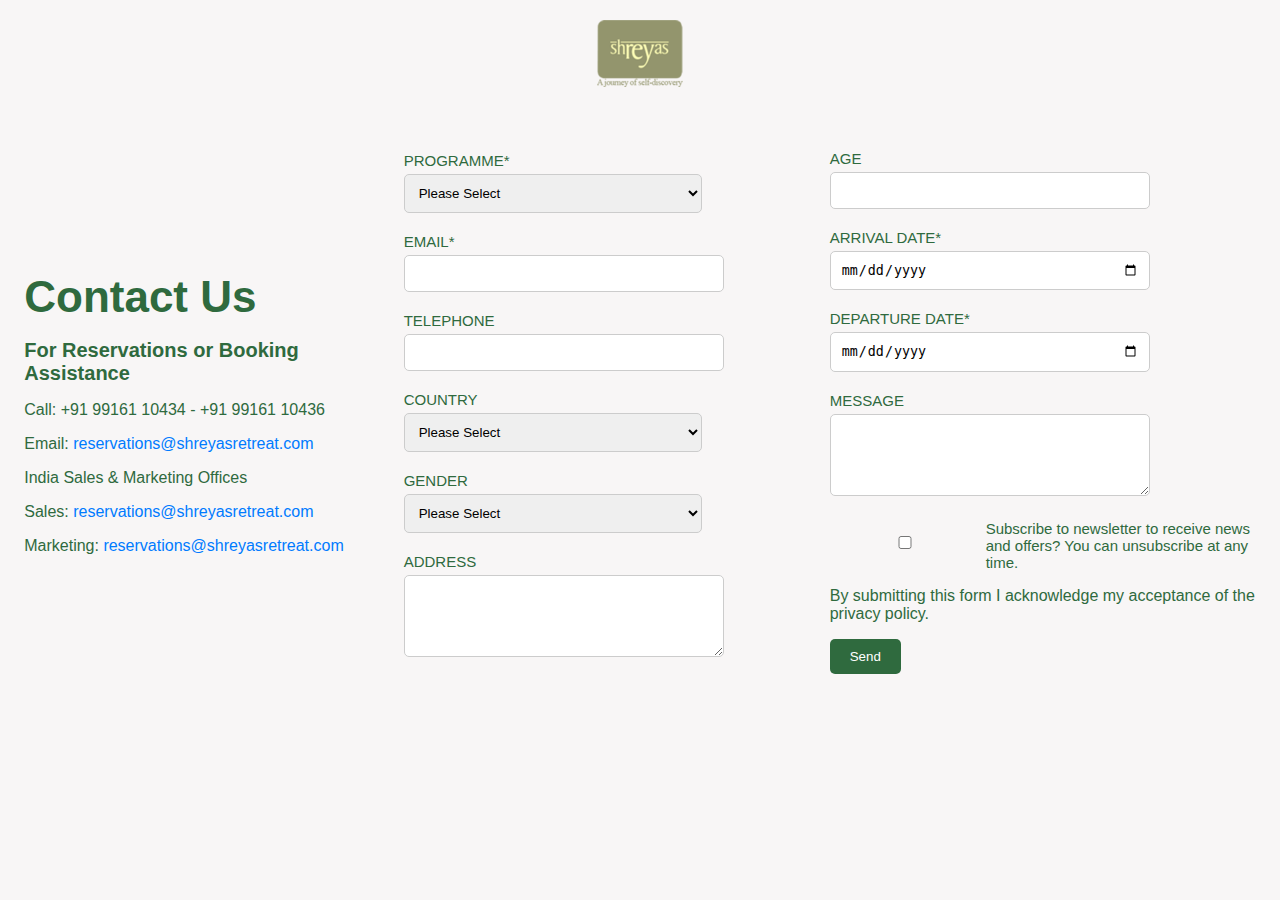
==== contact.html @ ee0d22fa "Add files via upload" ====
<!DOCTYPE html>
<html lang="en">
<head>
    <meta charset="UTF-8">
    <meta name="viewport" content="width=device-width, initial-scale=1.0">
    <title>Contact Us - Shreyas Retreat</title>
    <link rel="stylesheet" href="styles.css">
</head>
<body>
    <div class="logo-container">
        <img src="logo.png" alt="Shreyas Retreat Logo">
    </div>
    <div class="container">
        <div class="contact-details">
            <h1>Contact Us</h1>
            <h2>For Reservations or Booking Assistance</h2>
            <p>Call: +91 99161 10434 - +91 99161 10436</p>
            <p>Email: <a href="reservations@shreyasretreat.com">reservations@shreyasretreat.com</a></p>
            <p>India Sales & Marketing Offices</p>
            <p>Sales: <a href="reservations@shreyasretreat.com">reservations@shreyasretreat.com</a></p>
            <p>Marketing: <a href="reservations@shreyasretreat.com">reservations@shreyasretreat.com</a></p>
        </div>

        <div class="form-container">
            <form action="#" method="post">
                <label for="programme">PROGRAMME*</label>
                <select id="programme" name="programme" required>
                    <option value="">Please Select</option>
                    <option value="Yoga">Yoga</option>
                    <option value="Meditation">Meditation</option>
                    <option value="Ayurveda">Ayurveda</option>
                    <option value="Detox">Detox</option>
                    <option value="Wellness">Wellness</option>
                    <!-- Add more options as needed -->
                </select>

                <label for="email">EMAIL*</label>
                <input type="email" id="email" name="email" required>

                <label for="telephone">TELEPHONE</label>
                <input type="tel" id="telephone" name="telephone">

                <label for="country">COUNTRY</label>
                <select id="country" name="country">
                    <option value="">Please Select</option>
                    <option value="Afghanistan">Afghanistan</option>
                    <option value="Albania">Albania</option>
                    <option value="Algeria">Algeria</option>
                    <option value="Andorra">Andorra</option>
                    <option value="Angola">Angola</option>
                    <option value="Antigua and Barbuda">Antigua and Barbuda</option>
                    <option value="Argentina">Argentina</option>
                    <option value="Armenia">Armenia</option>
                    <option value="Australia">Australia</option>
                    <option value="Austria">Austria</option>
                    <option value="Azerbaijan">Azerbaijan</option>
                    <option value="Bahamas">Bahamas</option>
                    <option value="Bahrain">Bahrain</option>
                    <option value="Bangladesh">Bangladesh</option>
                    <option value="Barbados">Barbados</option>
                    <option value="Belarus">Belarus</option>
                    <option value="Belgium">Belgium</option>
                    <option value="Belize">Belize</option>
                    <option value="Benin">Benin</option>
                    <option value="Bhutan">Bhutan</option>
                    <option value="Bolivia">Bolivia</option>
                    <option value="Bosnia and Herzegovina">Bosnia and Herzegovina</option>
                    <option value="Botswana">Botswana</option>
                    <option value="Brazil">Brazil</option>
                    <option value="Brunei">Brunei</option>
                    <option value="Bulgaria">Bulgaria</option>
                    <option value="Burkina Faso">Burkina Faso</option>
                    <option value="Burundi">Burundi</option>
                    <option value="Cabo Verde">Cabo Verde</option>
                    <option value="Cambodia">Cambodia</option>
                    <option value="Cameroon">Cameroon</option>
                    <option value="Canada">Canada</option>
                    <option value="Central African Republic">Central African Republic</option>
                    <option value="Chad">Chad</option>
                    <option value="Chile">Chile</option>
                    <option value="China">China</option>
                    <option value="Colombia">Colombia</option>
                    <option value="Comoros">Comoros</option>
                    <option value="Congo">Congo</option>
                    <option value="Costa Rica">Costa Rica</option>
                    <option value="Croatia">Croatia</option>
                    <option value="Cuba">Cuba</option>
                    <option value="Cyprus">Cyprus</option>
                    <option value="Czech Republic">Czech Republic</option>
                    <option value="Denmark">Denmark</option>
                    <option value="Djibouti">Djibouti</option>
                    <option value="Dominica">Dominica</option>
                    <option value="Dominican Republic">Dominican Republic</option>
                    <option value="Ecuador">Ecuador</option>
                    <option value="Egypt">Egypt</option>
                    <option value="El Salvador">El Salvador</option>
                    <option value="Equatorial Guinea">Equatorial Guinea</option>
                    <option value="Eritrea">Eritrea</option>
                    <option value="Estonia">Estonia</option>
                    <option value="Eswatini">Eswatini</option>
                    <option value="Ethiopia">Ethiopia</option>
                    <option value="Fiji">Fiji</option>
                    <option value="Finland">Finland</option>
                    <option value="France">France</option>
                    <option value="Gabon">Gabon</option>
                    <option value="Gambia">Gambia</option>
                    <option value="Georgia">Georgia</option>
                    <option value="Germany">Germany</option>
                    <option value="Ghana">Ghana</option>
                    <option value="Greece">Greece</option>
                    <option value="Grenada">Grenada</option>
                    <option value="Guatemala">Guatemala</option>
                    <option value="Guinea">Guinea</option>
                    <option value="Guinea-Bissau">Guinea-Bissau</option>
                    <option value="Guyana">Guyana</option>
                    <option value="Haiti">Haiti</option>
                    <option value="Honduras">Honduras</option>
                    <option value="Hungary">Hungary</option>
                    <option value="Iceland">Iceland</option>
                    <option value="India">India</option>
                    <option value="Indonesia">Indonesia</option>
                    <option value="Iran">Iran</option>
                    <option value="Iraq">Iraq</option>
                    <option value="Ireland">Ireland</option>
                    <option value="Israel">Israel</option>
                    <option value="Italy">Italy</option>
                    <option value="Jamaica">Jamaica</option>
                    <option value="Japan">Japan</option>
                    <option value="Jordan">Jordan</option>
                    <option value="Kazakhstan">Kazakhstan</option>
                    <option value="Kenya">Kenya</option>
                    <option value="Kiribati">Kiribati</option>
                    <option value="Kuwait">Kuwait</option>
                    <option value="Kyrgyzstan">Kyrgyzstan</option>
                    <option value="Laos">Laos</option>
                    <option value="Latvia">Latvia</option>
                    <option value="Lebanon">Lebanon</option>
                    <option value="Lesotho">Lesotho</option>
                    <option value="Liberia">Liberia</option>
                    <option value="Libya">Libya</option>
                    <option value="Liechtenstein">Liechtenstein</option>
                    <option value="Lithuania">Lithuania</option>
                    <option value="Luxembourg">Luxembourg</option>
                    <option value="Madagascar">Madagascar</option>
                    <option value="Malawi">Malawi</option>
                    <option value="Malaysia">Malaysia</option>
                    <option value="Maldives">Maldives</option>
                    <option value="Mali">Mali</option>
                    <option value="Malta">Malta</option>
                    <option value="Marshall Islands">Marshall Islands</option>
                    <option value="Mauritania">Mauritania</option>
                    <option value="Mauritius">Mauritius</option>
                    <option value="Mexico">Mexico</option>
                    <option value="Micronesia">Micronesia</option>
                    <option value="Moldova">Moldova</option>
                    <option value="Monaco">Monaco</option>
                    <option value="Mongolia">Mongolia</option>
                    <option value="Montenegro">Montenegro</option>
                    <option value="Morocco">Morocco</option>
                    <option value="Mozambique">Mozambique</option>
                    <option value="Myanmar">Myanmar</option>
                    <option value="Namibia">Namibia</option>
                    <option value="Nauru">Nauru</option>
                    <option value="Nepal">Nepal</option>
                    <option value="Netherlands">Netherlands</option>
                    <option value="New Zealand">New Zealand</option>
                    <option value="Nicaragua">Nicaragua</option>
                    <option value="Niger">Niger</option>
                    <option value="Nigeria">Nigeria</option>
                    <option value="North Korea">North Korea</option>
                    <option value="North Macedonia">North Macedonia</option>
                    <option value="Norway">Norway</option>
                    <option value="Oman">Oman</option>
                    <option value="Pakistan">Pakistan</option>
                    <option value="Palau">Palau</option>
                    <option value="Panama">Panama</option>
                    <option value="Papua New Guinea">Papua New Guinea</option>
                    <option value="Paraguay">Paraguay</option>
                    <option value="Peru">Peru</option>
                    <option value="Philippines">Philippines</option>
                    <option value="Poland">Poland</option>
                    <option value="Portugal">Portugal</option>
                    <option value="Qatar">Qatar</option>
                    <option value="Romania">Romania</option>
                    <option value="Russia">Russia</option>
                    <option value="Rwanda">Rwanda</option>
                    <option value="Saint Kitts and Nevis">Saint Kitts and Nevis</option>
                    <option value="Saint Lucia">Saint Lucia</option>
                    <option value="Saint Vincent and the Grenadines">Saint Vincent and the Grenadines</option>
                    <option value="Samoa">Samoa</option>
                    <option value="San Marino">San Marino</option>
                    <option value="Sao Tome and Principe">Sao Tome and Principe</option>
                    <option value="Saudi Arabia">Saudi Arabia</option>
                    <option value="Senegal">Senegal</option>
                    <option value="Serbia">Serbia</option>
                    <option value="Seychelles">Seychelles</option>
                    <option value="Sierra Leone">Sierra Leone</option>
                    <option value="Singapore">Singapore</option>
                    <option value="Slovakia">Slovakia</option>
                    <option value="Slovenia">Slovenia</option>
                    <option value="Solomon Islands">Solomon Islands</option>
                    <option value="Somalia">Somalia</option>
                    <option value="South Africa">South Africa</option>
                    <option value="South Korea">South Korea</option>
                    <option value="South Sudan">South Sudan</option>
                    <option value="Spain">Spain</option>
                    <option value="Sri Lanka">Sri Lanka</option>
                    <option value="Sudan">Sudan</option>
                    <option value="Suriname">Suriname</option>
                    <option value="Sweden">Sweden</option>
                    <option value="Switzerland">Switzerland</option>
                    <option value="Syria">Syria</option>
                    <option value="Taiwan">Taiwan</option>
                    <option value="Tajikistan">Tajikistan</option>
                    <option value="Tanzania">Tanzania</option>
                    <option value="Thailand">Thailand</option>
                    <option value="Timor-Leste">Timor-Leste</option>
                    <option value="Togo">Togo</option>
                    <option value="Tonga">Tonga</option>
                    <option value="Trinidad and Tobago">Trinidad and Tobago</option>
                    <option value="Tunisia">Tunisia</option>
                    <option value="Turkey">Turkey</option>
                    <option value="Turkmenistan">Turkmenistan</option>
                    <option value="Tuvalu">Tuvalu</option>
                    <option value="Uganda">Uganda</option>
                    <option value="Ukraine">Ukraine</option>
                    <option value="United Arab Emirates">United Arab Emirates</option>
                    <option value="United Kingdom">United Kingdom</option>
                    <option value="United States">United States</option>
                    <option value="Uruguay">Uruguay</option>
                    <option value="Uzbekistan">Uzbekistan</option>
                    <option value="Vanuatu">Vanuatu</option>
                    <option value="Vatican City">Vatican City</option>
                    <option value="Venezuela">Venezuela</option>
                    <option value="Vietnam">Vietnam</option>
                    <option value="Yemen">Yemen</option>
                    <option value="Zambia">Zambia</option>
                    <option value="Zimbabwe">Zimbabwe</option>
                </select>

                <label for="gender">GENDER</label>
                <select id="gender" name="gender">
                    <option value="">Please Select</option>
                    <option value="Male">Male</option>
                    <option value="Female">Female</option>
                    <option value="Other">Other</option>
                </select>

                <label for="address">ADDRESS</label>
                <textarea id="address" name="address" rows="4"></textarea>
                </form>
                </div>
                <div class="form-container">
                    <form action="#" method="post"></form>
                    <label for="age">AGE</label>
                    <input type="number" id="age" name="age">
                        <label for="arrival-date">ARRIVAL DATE*</label>
                        <input type="date" id="arrival-date" name="arrival-date" required>

                        <label for="departure-date">DEPARTURE DATE*</label>
                        <input type="date" id="departure-date" name="departure-date" required>

                        <label for="message">MESSAGE</label>
                        <textarea id="message" name="message" rows="4"></textarea>

                        <label for="newsletter">
                            <input type="checkbox" id="newsletter" name="newsletter">
                            Subscribe to newsletter to receive news and offers? You can unsubscribe at any time.
                        </label>

                        <p>By submitting this form I acknowledge my acceptance of the privacy policy.</p>

                        <button type="submit">Send</button>
                    </form>
        </div>
    </div>
</body>
</html>
---- styles.css ----
.logo-container {
    position: absolute;
    top: 20px; /* Adjust as needed */
    left: 50%;
    transform: translateX(-50%);
}

.logo-container img {
    max-width: 200px; /* Adjust as needed */
    height: auto;
}
body{
    font-family: Arial, sans-serif;
    background-color: hwb(0 96% 3% / 0.904);
    color: hsl(135, 39%, 30%);
    margin: 0;
    padding: 0;
    display: flex;
    justify-content: center;
    align-items: center;
    height: 100%;
    margin-top: 120px;
    margin-bottom: 150px;
}

.wrapper {
    width: 80%;
    display: flex;
    justify-content: space-between;
    align-items: flex-start;
    padding-top: 10%;
    padding-bottom: 10%;
}

.contact-details {
    flex: 1;
    max-width: 100%;
    padding-right: 10px;
}

.form-container {
    flex: 2;
    max-width: 70%;
}

h1 {
    font-size: 44px;
    margin-bottom: 10px;
}
h2 {
    font-size: 20px;
    margin-bottom: 10px;
}

label {
    display: block;
    margin-top: 10px;
    font-weight: absolute ;
    font-size: 15px;
}

input, select, textarea {
    width: 70%;
    padding: 10px;
    margin-top: 5px;
    margin-bottom: 10px;
    border: 1px solid #ccc;
    border-radius: 5px;
}

button {
    padding: 10px 20px;
    background-color:hsl(135, 39%, 30%);
    color: white;
    border: none;
    border-radius: 5px;
    cursor: pointer;
}

button:hover {
    background-color: #265180;

}

.contact-details a {
    color: #007BFF;
    text-decoration: none;
}

.contact-details a:hover {
    text-decoration: underline;
}

form p {
    margin-top: 10px;
    font-size: 14px;
    color: #666;
}

textarea {
    resize: vertical;
}

label[for="newsletter"] {
    display: flex;
    align-items: center;
}

label[for="newsletter"] input {
    margin-right: 10px;
}
.container {
    display: flex;
    flex-direction: row;
    flex-wrap: wrap;
    justify-content: space-between;
    margin-top: 20px; /* Add top margin */
    justify-content: space-between;
    align-items: center;
}

.contact-details {
    flex: 1;
    max-width: 30%;
    /* Add any styling for contact details */
}

.form-container {
    flex: 1;
    max-width: 65%;
    /* Add any styling for the form */
}
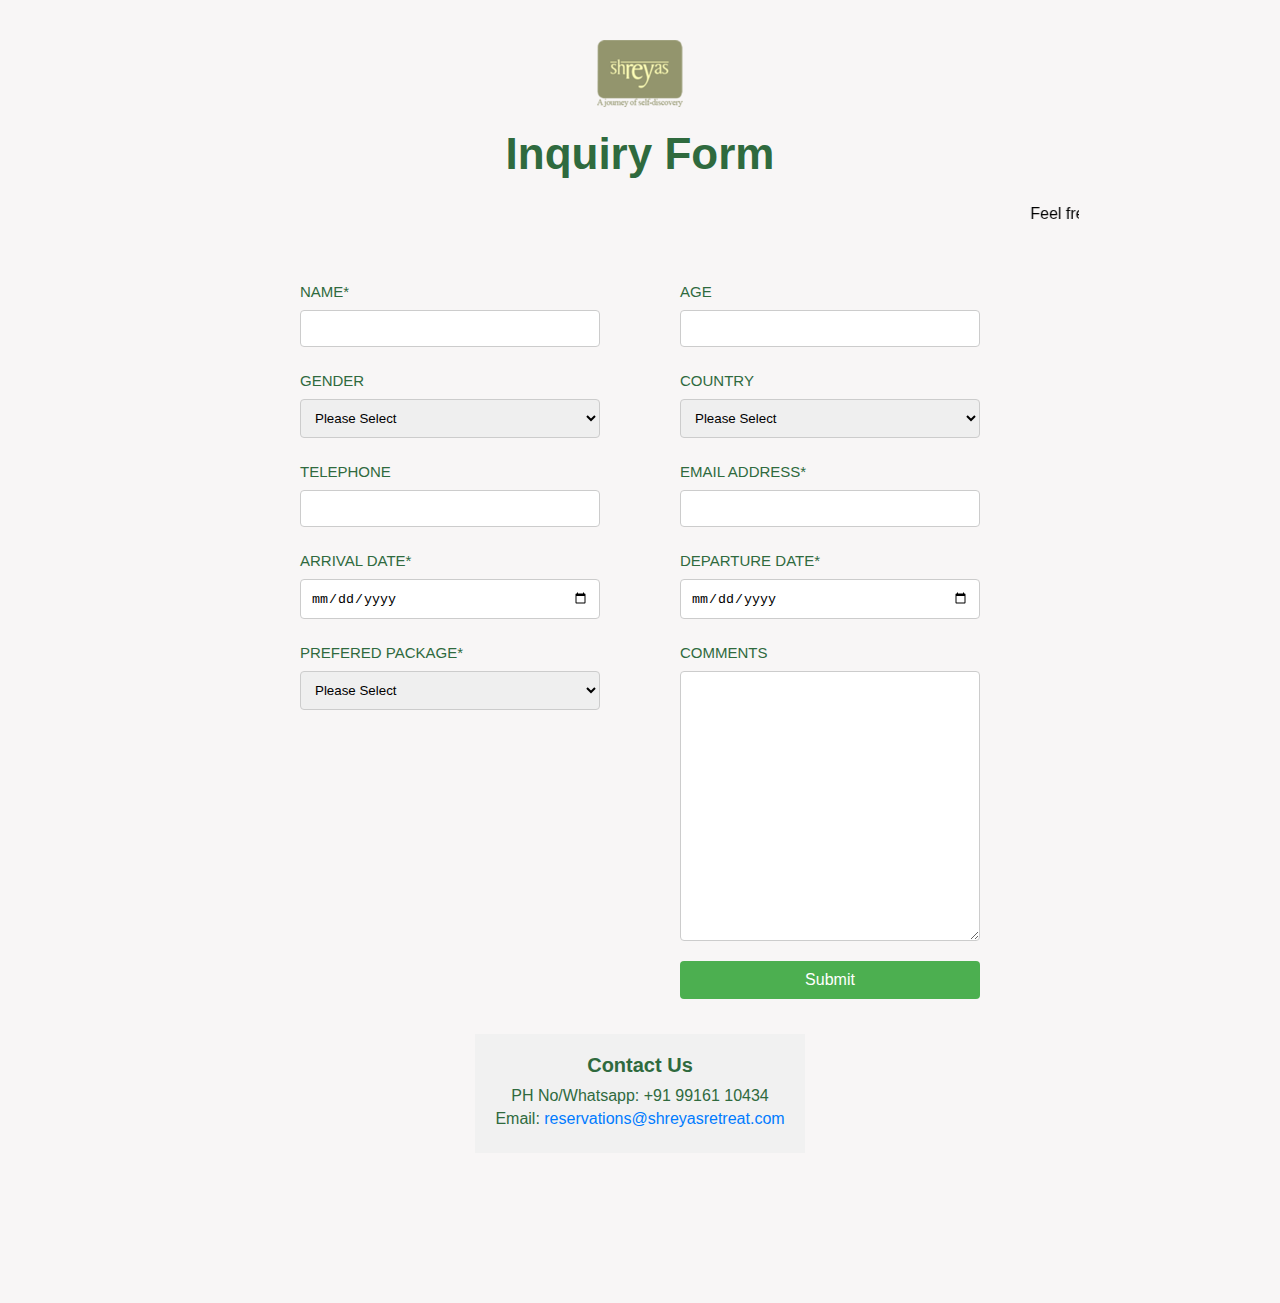
==== commit 23f6b882: "Add files via upload" ====
--- a/contact.html
+++ b/contact.html
@@ -10,35 +10,48 @@
     <div class="logo-container">
         <img src="logo.png" alt="Shreyas Retreat Logo">
     </div>
+    <div class="inquiry-message">
+        <h1 style="text-align:center;">Inquiry Form</h1>
+        <marquee>
+        <p style="color: black;">Feel free to send us any inquiry for availability or health or any questions you may have. We are happy to answer at earliest.</p>
+    </marquee>
+    </div>
     <div class="container">
-        <div class="contact-details">
-            <h1>Contact Us</h1>
-            <h2>For Reservations or Booking Assistance</h2>
-            <p>Call: +91 99161 10434 - +91 99161 10436</p>
-            <p>Email: <a href="reservations@shreyasretreat.com">reservations@shreyasretreat.com</a></p>
-            <p>India Sales & Marketing Offices</p>
-            <p>Sales: <a href="reservations@shreyasretreat.com">reservations@shreyasretreat.com</a></p>
-            <p>Marketing: <a href="reservations@shreyasretreat.com">reservations@shreyasretreat.com</a></p>
-        </div>
-
-        <div class="form-container">
-            <form action="#" method="post">
-                <label for="programme">PROGRAMME*</label>
+        <form action="#" method="post">
+            <div class="form-section">
+                <label for="name">NAME*</label>
+                <input type="text" id="name" name="name" required>
+
+                <label for="gender">GENDER</label>
+                <select id="gender" name="gender">
+                    <option value="">Please Select</option>
+                    <option value="Male">Male</option>
+                    <option value="Female">Female</option>
+                    <option value="Other">Other</option>
+                </select>
+
+                <label for="telephone">TELEPHONE</label>
+                <input type="tel" id="telephone" name="telephone">
+
+                <label for="arrival-date">ARRIVAL DATE*</label>
+                <input type="date" id="arrival-date" name="arrival-date" required>
+
+                <label for="programme">PREFERED PACKAGE*</label>
                 <select id="programme" name="programme" required>
                     <option value="">Please Select</option>
-                    <option value="Yoga">Yoga</option>
-                    <option value="Meditation">Meditation</option>
-                    <option value="Ayurveda">Ayurveda</option>
-                    <option value="Detox">Detox</option>
-                    <option value="Wellness">Wellness</option>
+                    <option value="Yoga">Yoga Retreat Package</option>
+                    <option value="Meditation">Silent Retreat Package</option>
+                    <option value="Ayurveda">Ayurveda Rejuvenation Package</option>
+                    <option value="Detox">Detox Package</option>
+                    <option value="Wellness">Wellness For the Soul Package</option>
+                    <option value="Wellness">Panchakarma Package</option>
+                    <option value="Wellness">Nightly Rate Package</option>
                     <!-- Add more options as needed -->
                 </select>
-
-                <label for="email">EMAIL*</label>
-                <input type="email" id="email" name="email" required>
-
-                <label for="telephone">TELEPHONE</label>
-                <input type="tel" id="telephone" name="telephone">
+            </div>
+            <div class="form-section">
+                <label for="age">AGE</label>
+                <input type="number" id="age" name="age">
 
                 <label for="country">COUNTRY</label>
                 <select id="country" name="country">
@@ -173,6 +186,7 @@
                     <option value="Oman">Oman</option>
                     <option value="Pakistan">Pakistan</option>
                     <option value="Palau">Palau</option>
+                    <option value="Palestine">Palestine</option>
                     <option value="Panama">Panama</option>
                     <option value="Papua New Guinea">Papua New Guinea</option>
                     <option value="Paraguay">Paraguay</option>
@@ -237,42 +251,23 @@
                     <option value="Zambia">Zambia</option>
                     <option value="Zimbabwe">Zimbabwe</option>
                 </select>
-
-                <label for="gender">GENDER</label>
-                <select id="gender" name="gender">
-                    <option value="">Please Select</option>
-                    <option value="Male">Male</option>
-                    <option value="Female">Female</option>
-                    <option value="Other">Other</option>
-                </select>
-
-                <label for="address">ADDRESS</label>
-                <textarea id="address" name="address" rows="4"></textarea>
-                </form>
-                </div>
-                <div class="form-container">
-                    <form action="#" method="post"></form>
-                    <label for="age">AGE</label>
-                    <input type="number" id="age" name="age">
-                        <label for="arrival-date">ARRIVAL DATE*</label>
-                        <input type="date" id="arrival-date" name="arrival-date" required>
-
-                        <label for="departure-date">DEPARTURE DATE*</label>
-                        <input type="date" id="departure-date" name="departure-date" required>
-
-                        <label for="message">MESSAGE</label>
-                        <textarea id="message" name="message" rows="4"></textarea>
-
-                        <label for="newsletter">
-                            <input type="checkbox" id="newsletter" name="newsletter">
-                            Subscribe to newsletter to receive news and offers? You can unsubscribe at any time.
-                        </label>
-
-                        <p>By submitting this form I acknowledge my acceptance of the privacy policy.</p>
-
-                        <button type="submit">Send</button>
-                    </form>
-        </div>
+                <label for="email">EMAIL ADDRESS*</label>
+                <input type="email" id="email" name="email" required>
+
+                <label for="departure-date">DEPARTURE DATE*</label>
+                <input type="date" id="departure-date" name="departure-date" required>
+
+                <label for="comments">COMMENTS</label>
+                <textarea id="comments" name="comments"></textarea>
+
+                <input type="submit" value="Submit">
+            </div>
+        </form>
+    </div>
+    <div class="contact-details">
+        <h2>Contact Us</h2>
+        <p>PH No/Whatsapp: +91 99161 10434</p>
+        <p>Email: <a href="mailto:reservations@shreyasretreat.com">reservations@shreyasretreat.com</a></p>
     </div>
 </body>
-</html>
+</html>--- a/styles.css
+++ b/styles.css
@@ -3,6 +3,10 @@
     top: 20px; /* Adjust as needed */
     left: 50%;
     transform: translateX(-50%);
+    display: flex;
+    justify-content: center;
+    align-items: center;
+    margin: 20px 0;
 }
 
 .logo-container img {
@@ -19,8 +23,10 @@
     justify-content: center;
     align-items: center;
     height: 100%;
-    margin-top: 120px;
+    margin-top: 100px;
     margin-bottom: 150px;
+    flex-direction: column;
+    min-height: 100vh;
 }
 
 .wrapper {
@@ -57,15 +63,17 @@
     margin-top: 10px;
     font-weight: absolute ;
     font-size: 15px;
+    margin-bottom: 5px;
 }
 
 input, select, textarea {
-    width: 70%;
+    margin-top: 5px;
+    width: 100%;
     padding: 10px;
-    margin-top: 5px;
-    margin-bottom: 10px;
+    margin-bottom: 15px;
     border: 1px solid #ccc;
-    border-radius: 5px;
+    border-radius: 4px;
+    box-sizing: border-box;
 }
 
 button {
@@ -96,14 +104,29 @@
     font-size: 14px;
     color: #666;
 }
-
+form {
+    width: 100%;
+    max-width: 900px;
+    display: flex;
+    flex-wrap: wrap;
+    gap: 80px;
+}
+.form-section {
+    flex: 1;
+    min-width: 300px;
+    display: flex;
+    flex-direction: column;
+}
 textarea {
+    height: 30vh;
     resize: vertical;
 }
 
 label[for="newsletter"] {
-    display: flex;
-    align-items: center;
+    align-items: center;
+    display: block;
+    margin-bottom: 5px;
+    font-weight: bold;
 }
 
 label[for="newsletter"] input {
@@ -113,10 +136,13 @@
     display: flex;
     flex-direction: row;
     flex-wrap: wrap;
-    justify-content: space-between;
-    margin-top: 20px; /* Add top margin */
-    justify-content: space-between;
-    align-items: center;
+    margin-top: 10px; /* Add top margin */
+    align-items: center;
+    display: flex;
+    justify-content: center;
+    gap: 20px;
+    flex: 1; 
+    padding: 20px;
 }
 
 .contact-details {
@@ -124,9 +150,71 @@
     max-width: 30%;
     /* Add any styling for contact details */
 }
-
+input[type="submit"] {
+    background-color: #4CAF50;
+    color: white;
+    border: none;
+    cursor: pointer;
+    border-radius: 4px;
+    padding: 10px;
+    font-size: 16px;
+}
+
+input[type="submit"]:hover {
+    background-color: #45a049;
+}
 .form-container {
     flex: 1;
     max-width: 65%;
+    background-color: #f9f9f9;
+    border-radius: 8px;
+    padding: 20px;
+    box-shadow: 0 0 10px rgba(0, 0, 0, 0.1);
+    width: 300px;
     /* Add any styling for the form */
 }
+.contact-details {
+    background-color: #f1f1f1;
+    padding: 20px;
+    text-align: center;
+}
+
+.contact-details h2 {
+    margin-top: 0;
+}
+
+.contact-details p {
+    margin: 5px 0;
+}
+footer {
+    margin-top: auto;
+}
+/* Add this CSS at the end of your existing CSS */
+
+/* Media query for screens smaller than 768px (typical mobile phones) */
+@media screen and (max-width: 768px) {
+    .container {
+        flex-direction: column; /* Change to column layout for smaller screens */
+        align-items: center; /* Center align items */
+    }
+
+    .logo-container {
+        top: 10px; /* Adjust logo position */
+    }
+
+    .wrapper {
+        width: 90%; /* Adjust wrapper width */
+    }
+
+    .contact-details,
+    .form-container {
+        max-width: 100%; /* Allow full width for both sections */
+        margin-bottom: 20px; /* Add some bottom margin for better spacing */
+    }
+
+    input,
+    select,
+    textarea {
+        width: 100%; /* Make form fields full width */
+    }
+}
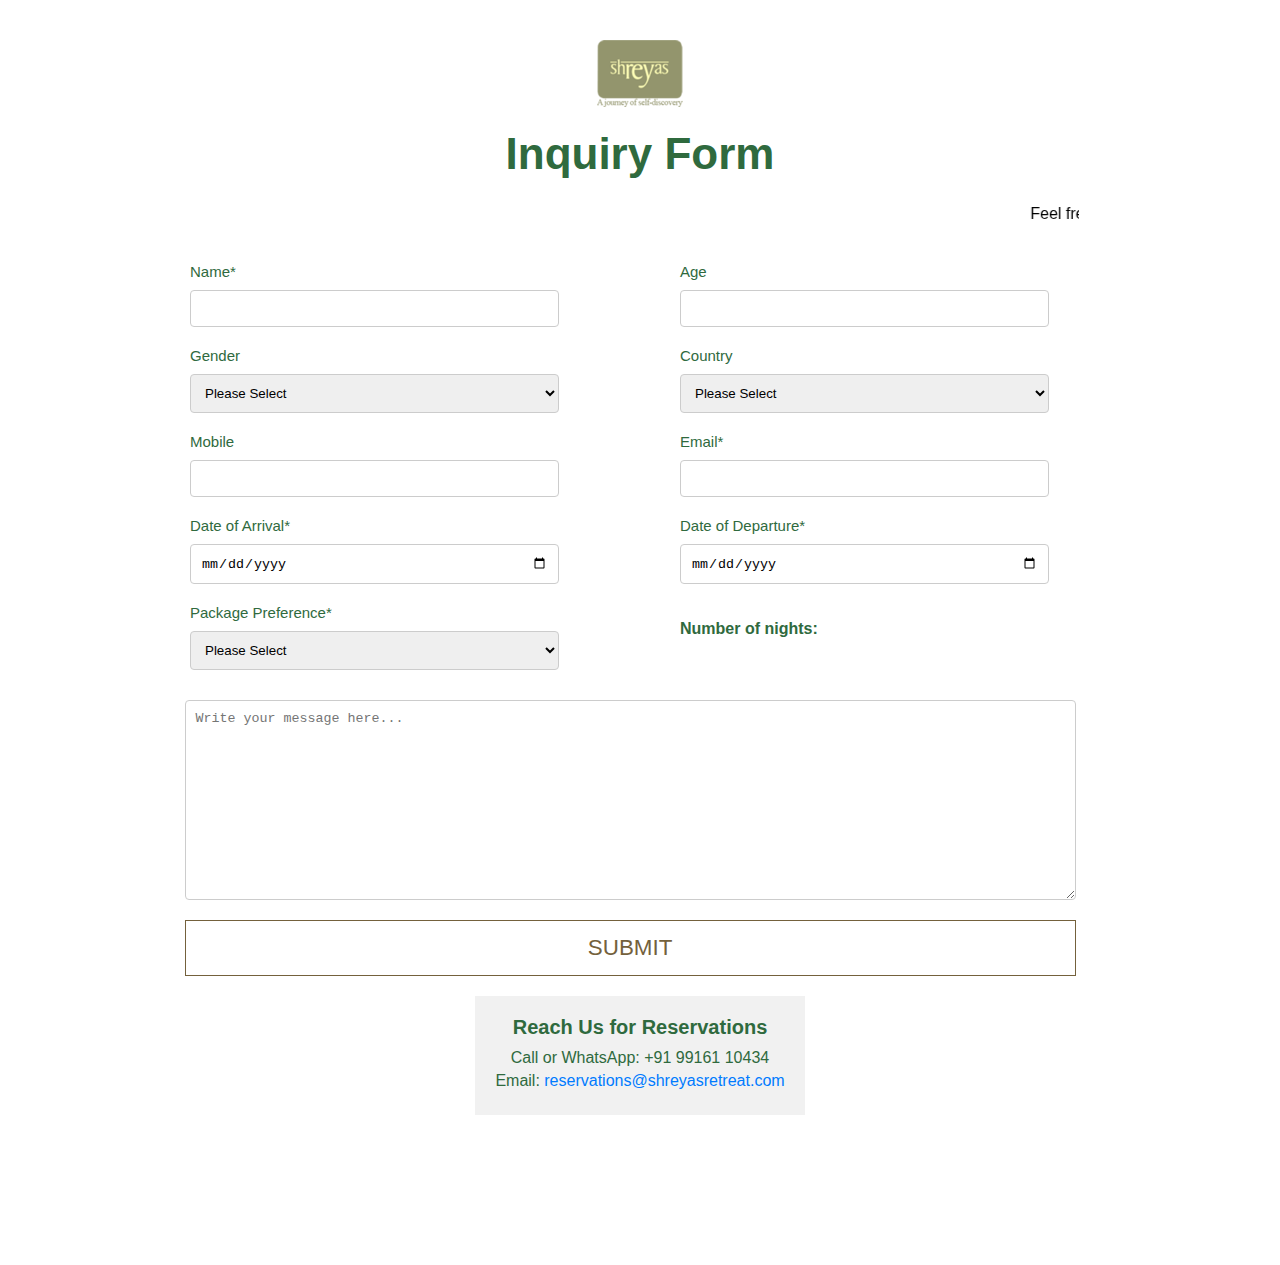
==== commit f10302bd: "Add files via upload" ====
--- a/contact.html
+++ b/contact.html
@@ -1,10 +1,253 @@
 <!DOCTYPE html>
 <html lang="en">
 <head>
+    <style>
+        .logo-container {
+    position: absolute;
+    top: 20px; /* Adjust as needed */
+    left: 50%;
+    transform: translateX(-50%);
+    display: flex;
+    justify-content: center;
+    align-items: center;
+    margin: 20px 0;
+}
+
+.logo-container img {
+    max-width: 200px; /* Adjust as needed */
+    height: auto;
+}
+body{
+    font-family: Arial, sans-serif;
+    background-color: hwb(0 100% 0%);
+    color: hsl(135, 39%, 30%);
+    margin: 0;
+    padding: 0;
+    display: flex;
+    justify-content: center;
+    align-items: center;
+    height: 100%;
+    margin-top: 100px;
+    margin-bottom: 150px;
+    flex-direction: column;
+    min-height: 100vh;
+}
+
+.wrapper {
+    width: 80%;
+    display: flex;
+    justify-content: space-between;
+    align-items: flex-start;
+    padding-top: 10%;
+    padding-bottom: 10%;
+}
+
+.contact-details {
+    flex: 1;
+    max-width: 100%;
+    padding-right: 10px;
+}
+
+.form-container {
+    flex: 2;
+    max-width: 70%;
+}
+
+h1 {
+    font-size: 44px;
+    margin-bottom: 10px;
+}
+h2 {
+    font-size: 20px;
+    margin-bottom: 10px;
+}
+
+label {
+    display: block;
+    margin-top: 5px;
+    font-weight: absolute ;
+    font-size: 15px;
+    margin-bottom: 5px;
+    text-align: left;
+}
+
+input, select, textarea {
+    margin-top: 5px;
+    width: 90%;
+    padding: 10px;
+    margin-bottom: 15px;
+    border: 1px solid #ccc;
+    border-radius: 4px;
+    box-sizing: border-box;
+}
+button {
+            padding:20px;
+            background-color:hsl(135, 39%, 30%);
+            color: white;
+            border: none;
+            border-radius: 5px;
+            cursor: pointer;
+        }
+.button1 {
+         display: inline-block !important;
+         font-weight: 400 !important;
+         text-align: center !important;
+         white-space: nowrap !important;
+         vertical-align: middle !important;
+         -webkit-user-select: none !important;
+         -moz-user-select: none !important;
+         -ms-user-select: none !important;
+         user-select: none !important;
+         border: 1px solid #74613c !important;
+         background-color: transparent!important;
+         color: #74613c !important;
+         padding: 1.7rem 2.85rem!important;
+         font-size: 1.4rem !important;
+         line-height: 0 !important;
+         border-radius: 0 !important;
+         text-transform: uppercase !important;
+         -webkit-transition: all .35s !important;
+         -o-transition: all .35s !important;
+         transition: all .35s !important;
+         text-shadow:none !important;
+         }
+.btt35{
+                  position: relative;
+                  left: 4%;
+            }
+
+button:hover {
+    background-color: #265180;
+
+}
+
+.contact-details a {
+    color: #007BFF;
+    text-decoration: none;
+}
+
+.contact-details a:hover {
+    text-decoration: underline;
+}
+
+form p {
+    margin-top: 10px;
+    font-size: 14px;
+    color: #666;
+}
+form {
+    width: 100%;
+    max-width: 900px;
+    display: flex;
+    flex-wrap: wrap;
+    gap: 80px;
+}
+.form-section {
+    flex: 1;
+    min-width: 300px;
+    display: flex;
+    flex-direction: column;
+    text-align: left;
+  /*  align-items: center; */
+}
+textarea {
+    height: 30vh;
+    resize: vertical;
+}
+
+label[for="newsletter"] {
+    align-items: center;
+    display: block;
+    margin-bottom: 5px;
+    font-weight: bold;
+}
+
+label[for="newsletter"] input {
+    margin-right: 10px;
+}
+.container {
+    display: flex;
+    flex-direction: row;
+    flex-wrap: wrap;
+    margin-top: 10px; /* Add top margin */
+    align-items: center;
+    display: flex;
+    justify-content: center;
+    gap: 10px;
+    flex: 1; 
+    padding: 5px;
+}
+
+.contact-details {
+    flex: 1;
+    max-width: 30%;
+    /* Add any styling for contact details */
+}
+.form-container {
+    flex: 1;
+    max-width: 65%;
+    background-color: #f9f9f9;
+    border-radius: 8px;
+    padding: 20px;
+    box-shadow: 0 0 10px rgba(0, 0, 0, 0.1);
+    width: 300px;
+    /* Add any styling for the form */
+}
+.contact-details {
+    background-color: #f1f1f1;
+    padding: 20px;
+    text-align: center;
+}
+
+.contact-details h2 {
+    margin-top: 0;
+}
+
+.contact-details p {
+    margin: 5px 0;
+}
+footer {
+    margin-top: auto;
+}
+.message{
+    position: relative;
+    left:4%;
+}
+/* Add this CSS at the end of your existing CSS */
+
+/* Media query for screens smaller than 768px (typical mobile phones) */
+@media screen and (max-width: 768px) {
+    .container {
+        flex-direction: column; /* Change to column layout for smaller screens */
+        align-items: center; /* Center align items */
+    }
+
+    .logo-container {
+        top: 10px; /* Adjust logo position */
+    }
+
+    .wrapper {
+        width: 90%; /* Adjust wrapper width */
+    }
+
+    .contact-details,
+    .form-container {
+        max-width: 100%; /* Allow full width for both sections */
+        margin-bottom: 20px; /* Add some bottom margin for better spacing */
+    }
+
+    input,
+    select,
+    textarea {
+        width: 100%; /* Make form fields full width */
+    }
+}
+
+    </style>
     <meta charset="UTF-8">
     <meta name="viewport" content="width=device-width, initial-scale=1.0">
     <title>Contact Us - Shreyas Retreat</title>
-    <link rel="stylesheet" href="styles.css">
+    <!---- <link rel="stylesheet" href="style.css"> */ -->
 </head>
 <body>
     <div class="logo-container">
@@ -19,41 +262,44 @@
     <div class="container">
         <form action="#" method="post">
             <div class="form-section">
-                <label for="name">NAME*</label>
+                <label for="name">Name*</label>
                 <input type="text" id="name" name="name" required>
 
-                <label for="gender">GENDER</label>
+                <label for="gender">Gender</label>
                 <select id="gender" name="gender">
                     <option value="">Please Select</option>
                     <option value="Male">Male</option>
                     <option value="Female">Female</option>
-                    <option value="Other">Other</option>
+                   <!--- <option value="Other">Other</option> -->
                 </select>
 
-                <label for="telephone">TELEPHONE</label>
+                <label for="telephone">Mobile</label>
                 <input type="tel" id="telephone" name="telephone">
 
-                <label for="arrival-date">ARRIVAL DATE*</label>
+                <label for="arrival-date">Date of Arrival*</label>
                 <input type="date" id="arrival-date" name="arrival-date" required>
 
-                <label for="programme">PREFERED PACKAGE*</label>
+                <label for="programme">Package Preference*</label>
                 <select id="programme" name="programme" required>
                     <option value="">Please Select</option>
-                    <option value="Yoga">Yoga Retreat Package</option>
-                    <option value="Meditation">Silent Retreat Package</option>
-                    <option value="Ayurveda">Ayurveda Rejuvenation Package</option>
-                    <option value="Detox">Detox Package</option>
-                    <option value="Wellness">Wellness For the Soul Package</option>
-                    <option value="Wellness">Panchakarma Package</option>
-                    <option value="Wellness">Nightly Rate Package</option>
+                    <option value="Ayurveda">Ayurveda Rejuvenation</option>
+                    <option value="Detox">Detox</option>
+                    <option value="Wellness">Panchakarma</option>
+                    <option value="Yoga">Yoga Retreat</option>
+                    <option value="Meditation">Silent Retreat</option>
+                    <option value="Wellness">Wellness For the Soul</option>
+                    <option value="Wellness">Standard Nighlty Rate</option>
+                    <option value="Wellness">Medical</option>
+                    <option value="Wellness">Customised</option>
+
                     <!-- Add more options as needed -->
                 </select>
             </div>
             <div class="form-section">
-                <label for="age">AGE</label>
+                <label for="age">Age</label>
                 <input type="number" id="age" name="age">
 
-                <label for="country">COUNTRY</label>
+                <label for="country">Country</label>
                 <select id="country" name="country">
                     <option value="">Please Select</option>
                     <option value="Afghanistan">Afghanistan</option>
@@ -251,23 +497,49 @@
                     <option value="Zambia">Zambia</option>
                     <option value="Zimbabwe">Zimbabwe</option>
                 </select>
-                <label for="email">EMAIL ADDRESS*</label>
+                <label for="email">Email*</label>
                 <input type="email" id="email" name="email" required>
 
-                <label for="departure-date">DEPARTURE DATE*</label>
+                <label for="departure-date">Date of Departure*</label>
                 <input type="date" id="departure-date" name="departure-date" required>
 
-                <label for="comments">COMMENTS</label>
-                <textarea id="comments" name="comments"></textarea>
-
-                <input type="submit" value="Submit">
+                <h4 id="number-of-nights" style="font-weight: bold;">Number of nights: </h4>
+
             </div>
         </form>
+        <div class="form-section">
+        <textarea class="message" id="comments" name="comments" placeholder="Write your message here..." style="height:200px"></textarea>
+        <input type="submit" class="button button1 btt35" value="Submit"><!-- -->
     </div>
+</div>
     <div class="contact-details">
-        <h2>Contact Us</h2>
-        <p>PH No/Whatsapp: +91 99161 10434</p>
+        <h2>Reach Us for Reservations</h2>
+        <p>Call or WhatsApp: +91 99161 10434</p>
         <p>Email: <a href="mailto:reservations@shreyasretreat.com">reservations@shreyasretreat.com</a></p>
     </div>
+    <script>
+        document.addEventListener('DOMContentLoaded', function() {
+            const arrivalDateInput = document.getElementById('arrival-date');
+            const departureDateInput = document.getElementById('departure-date');
+            const numberOfNightsElement = document.getElementById('number-of-nights');
+
+            function calculateNights() {
+                const arrivalDate = new Date(arrivalDateInput.value);
+                const departureDate = new Date(departureDateInput.value);
+
+                if (arrivalDate && departureDate && departureDate > arrivalDate) {
+                    const timeDifference = departureDate.getTime() - arrivalDate.getTime();
+                    const numberOfNights = timeDifference / (1000 * 3600 * 24);
+                    numberOfNightsElement.textContent = 'Number of nights: ' + numberOfNights;
+                } else {
+                    numberOfNightsElement.textContent = 'Number of nights: ';
+                }
+            }
+
+            arrivalDateInput.addEventListener('change', calculateNights);
+            departureDateInput.addEventListener('change', calculateNights);
+        });
+    </script>
+
 </body>
-</html>+</html>
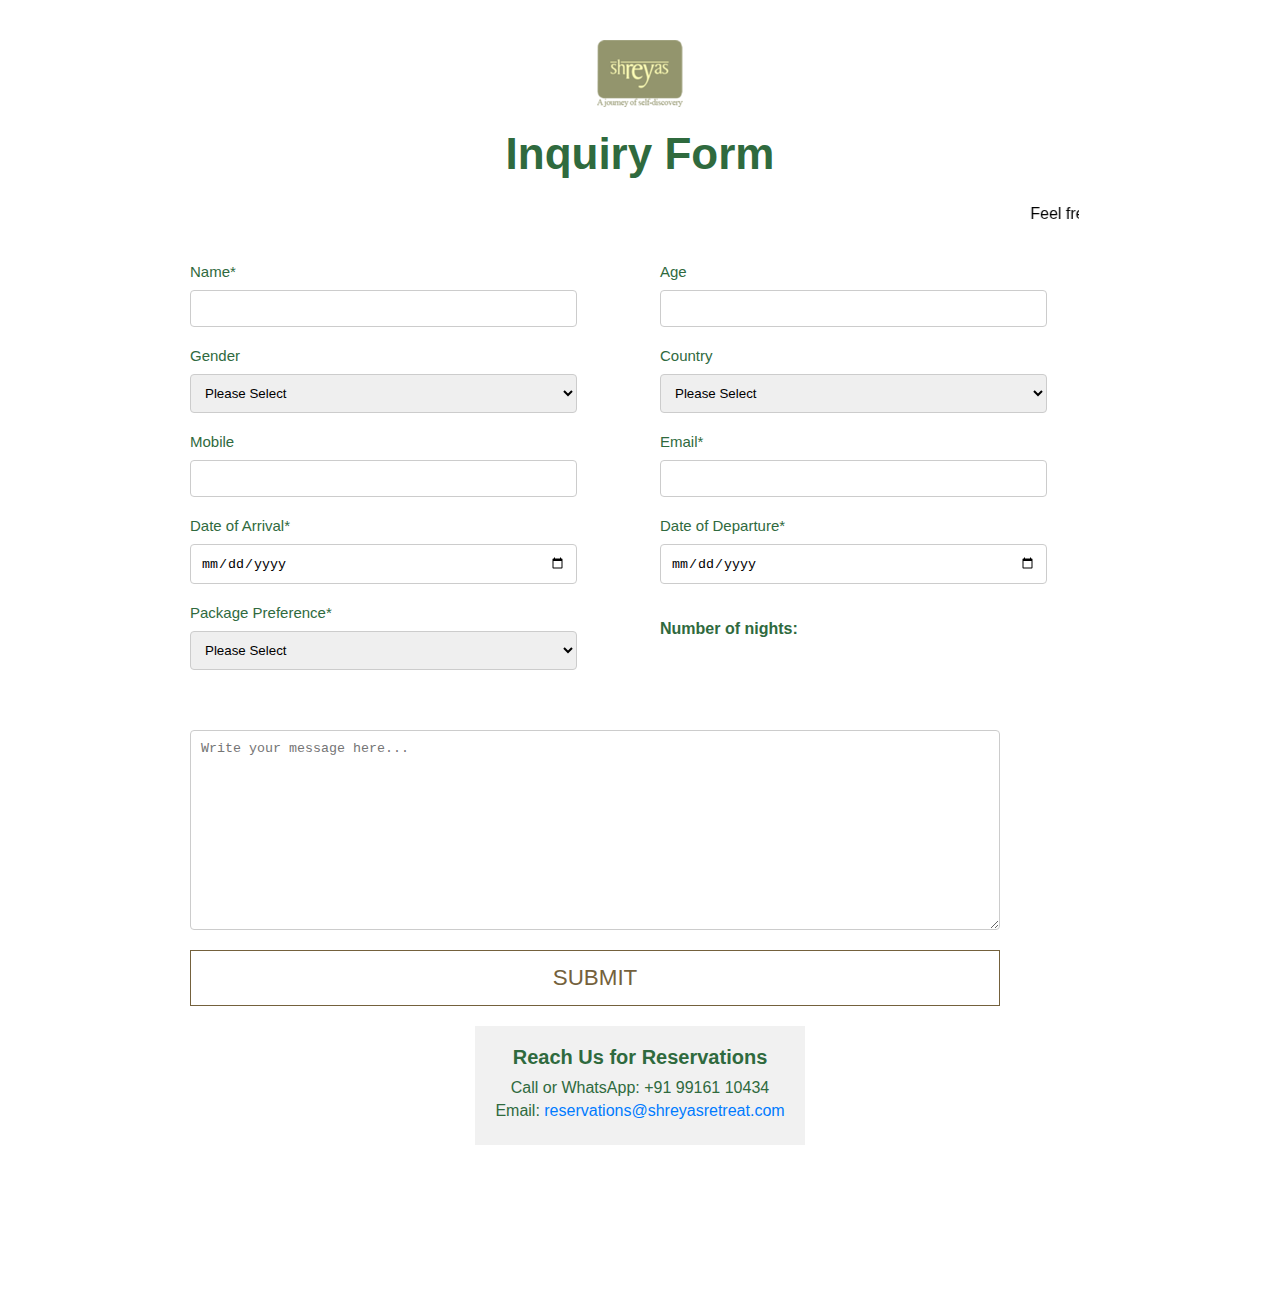
==== commit 933924fa: "Add files via upload" ====
--- a/contact.html
+++ b/contact.html
@@ -112,8 +112,8 @@
          text-shadow:none !important;
          }
 .btt35{
-                  position: relative;
-                  left: 4%;
+          position: relative;
+                  left: 0%;
             }
 
 button:hover {
@@ -140,7 +140,7 @@
     max-width: 900px;
     display: flex;
     flex-wrap: wrap;
-    gap: 80px;
+    gap: 40px;
 }
 .form-section {
     flex: 1;
@@ -211,7 +211,7 @@
 }
 .message{
     position: relative;
-    left:4%;
+    left:0%;
 }
 /* Add this CSS at the end of your existing CSS */
 
@@ -260,7 +260,7 @@
     </marquee>
     </div>
     <div class="container">
-        <form action="#" method="post">
+        <form action="send_email.php" method="post">
             <div class="form-section">
                 <label for="name">Name*</label>
                 <input type="text" id="name" name="name" required>
@@ -506,10 +506,10 @@
                 <h4 id="number-of-nights" style="font-weight: bold;">Number of nights: </h4>
 
             </div>
-        </form>
         <div class="form-section">
         <textarea class="message" id="comments" name="comments" placeholder="Write your message here..." style="height:200px"></textarea>
         <input type="submit" class="button button1 btt35" value="Submit"><!-- -->
+    </form>
     </div>
 </div>
     <div class="contact-details">
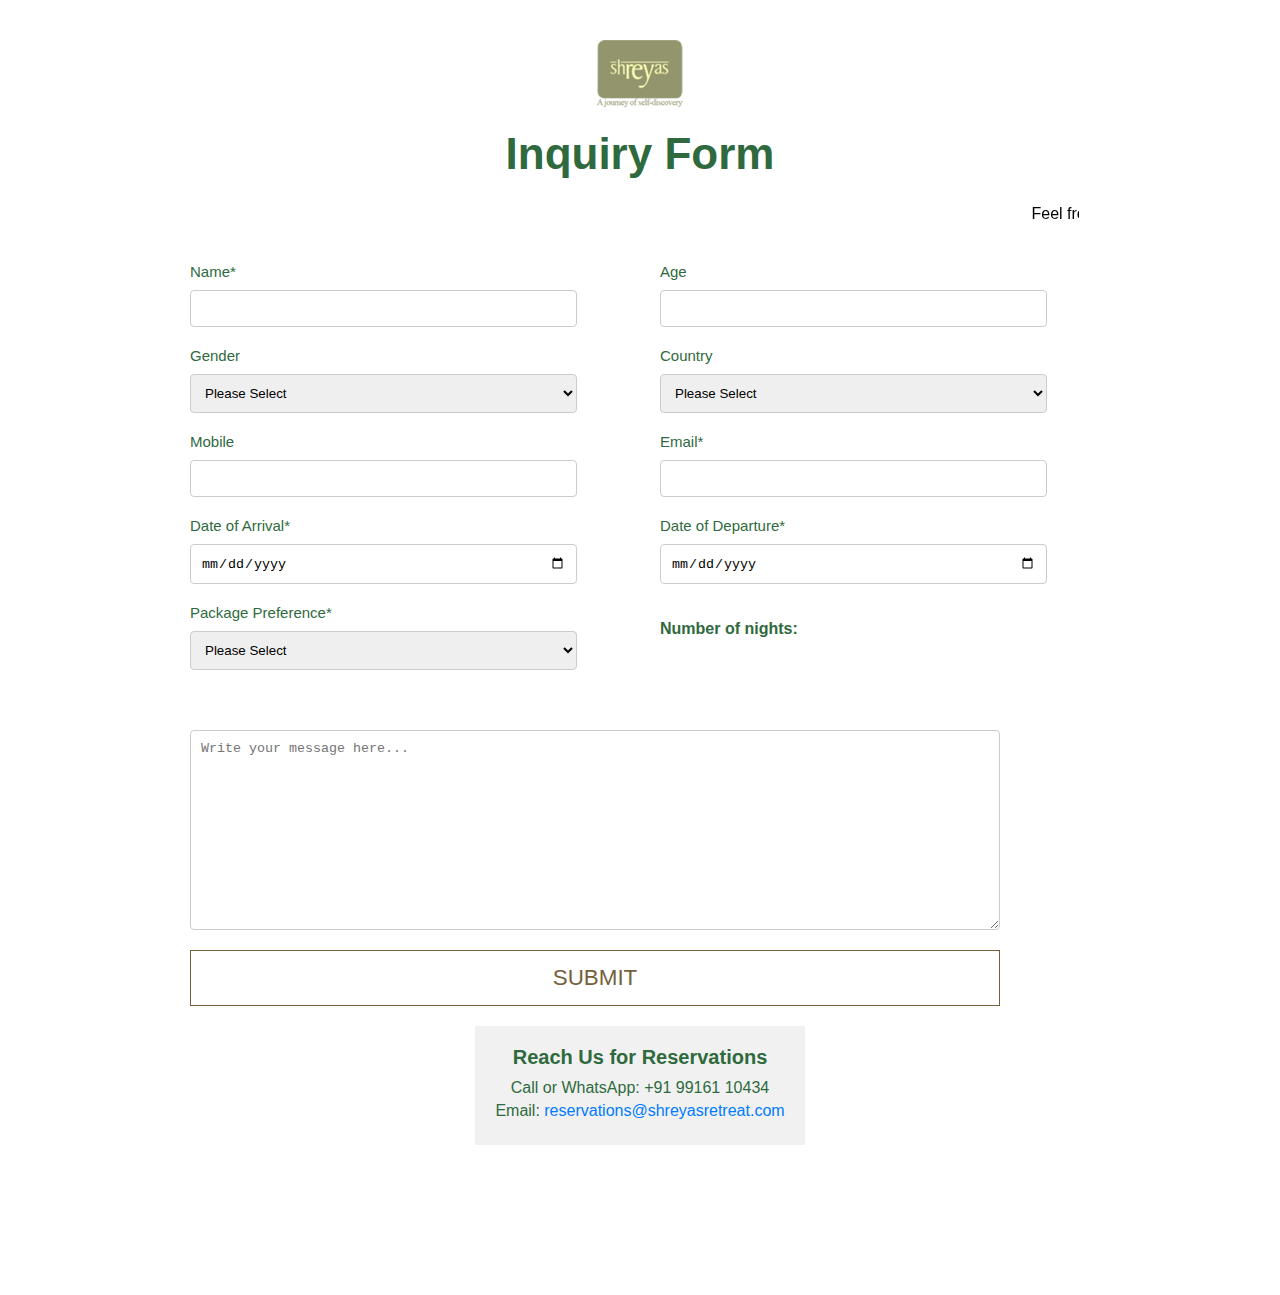
==== commit b2590d56: "Add files via upload" ====
--- a/contact.html
+++ b/contact.html
@@ -256,8 +256,8 @@
     <div class="inquiry-message">
         <h1 style="text-align:center;">Inquiry Form</h1>
         <marquee>
-        <p style="color: black;">Feel free to send us any inquiry for availability or health or any questions you may have. We are happy to answer at earliest.</p>
-    </marquee>
+            <p style="color: black;">Feel free to send us any inquiry for availability or health or any questions you may have. We are happy to answer at earliest.</p>
+        </marquee>
     </div>
     <div class="container">
         <form action="send_email.php" method="post">
@@ -506,12 +506,12 @@
                 <h4 id="number-of-nights" style="font-weight: bold;">Number of nights: </h4>
 
             </div>
-        <div class="form-section">
-        <textarea class="message" id="comments" name="comments" placeholder="Write your message here..." style="height:200px"></textarea>
-        <input type="submit" class="button button1 btt35" value="Submit"><!-- -->
-    </form>
+            <div class="form-section">
+                <textarea class="message" id="comments" name="comments" placeholder="Write your message here..." style="height:200px"></textarea>
+                <input type="submit" class="button button1 btt35" value="Submit"><!-- -->
+            </div>
+        </form>
     </div>
-</div>
     <div class="contact-details">
         <h2>Reach Us for Reservations</h2>
         <p>Call or WhatsApp: +91 99161 10434</p>
